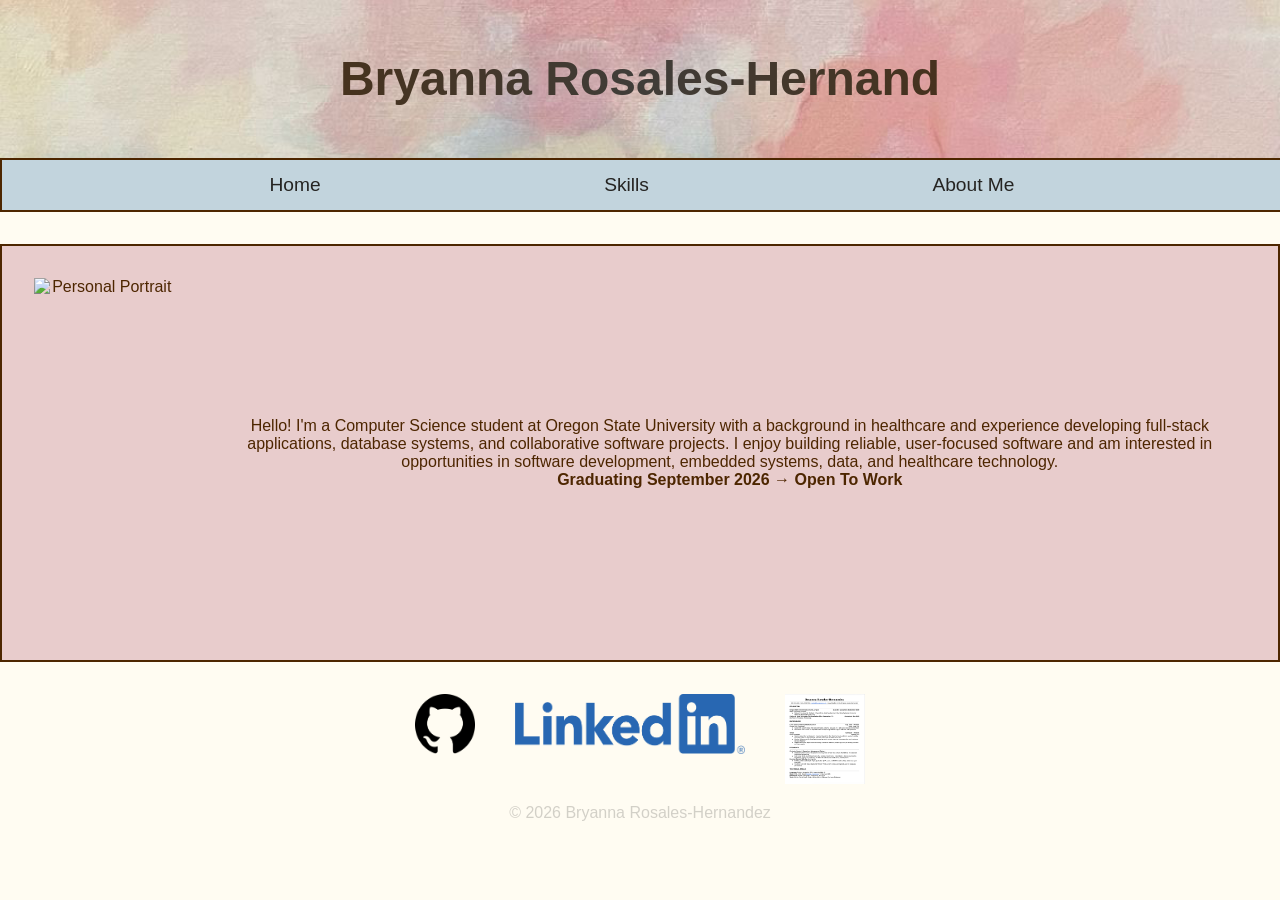
==== index.html @ 0f062fed "Updated Website" ====
<!DOCTYPE html>
<html lang="en">
<head>
    <meta charset="utf-8" />
    <meta name="viewport" content="width=device-width">
    <title>Portfolio</title>
    <link href="styles/global.css" rel="stylesheet" type="text/css"/>
</head>

<body onload="typewriter">
    <header>
        <h1 id="name"></h1>

        <script>
            var i = 0;
            var txt = "Bryanna Rosales-Hernandez";
            var speed = 50;

            function typewriter() {
                if (i < txt.length) {
                    document.getElementById("name").innerHTML += txt.charAt(i);
                    i++;
                    setTimeout(typewriter,speed);
                }
            }
            typewriter();
        </script>
    </header>

    <nav>
        <a href="index.html">Home</a>
        <a href="pages/skills.html">Skills</a>
        <a href="pages/aboutme.html">About Me</a>
    </nav>

    <div class="center">
        <img src="srcs/PersonalPortrait.png" alt="Personal Portrait" width="350" height="350">

        <p>Hello! I'm a Computer Science student at Oregon State University with a background in healthcare and experience developing full-stack applications, database systems, and collaborative software projects.
        I enjoy building reliable, user-focused software and am interested in opportunities in software development, embedded systems, data, and healthcare technology.<br>
        <strong>Graduating September 2026 &rarr; Open To Work</strong></p>
    </div>   
     
    <div class="space">
        <a href="https://github.com/pythonbean222" target="_blank" rel="noopener noreferrer">
            <img src="srcs/GitHub.png" alt="Github Logo" width="60" height="60">
        </a>

        <a href="https://linkedin.com/in/bryanna-rosales-hernandez" target="_blank" rel="noopener noreferrer">
            <img src="srcs/LinkedIn.png" alt="Linkedin Logo" width="230" height="60">
        </a>

        <a href="srcs/Resume.pdf" target="_blank" rel="noopener noreferrer">
            <img src="srcs/Resume.png" alt="Resume" width="80" height="90">
        </a>     
    </div>


    <footer>
        <p>&copy; 2026 Bryanna Rosales-Hernandez</p>
    </footer>

</body>
</html>
---- styles/global.css ----
:root{
    --background-color: #fffcf2;
    --blue-background-color: #c2d4dd;
    --pink-background-color: #e8cccc;
    --primary-text:#252422;
    --secondary-text: #4d2600;
    --pink-text: #b86161;
}

header{
    background-image: url(../srcs/Header.png);
    background-position: center;
    background-repeat: no-repeat;
    background-size: cover;
    padding: 1.2rem;
    margin: 0;
}

body{
    margin: 0 auto;
    background-color: var(--background-color);
    font-family:'Segoe UI', Tahoma, Geneva, Verdana, sans-serif;
    text-align: center;
    color: var(--secondary-text);
}

nav{
    background-color: var(--blue-background-color);
    border: 2px solid #4d2600;
    font-size: 1.2rem;
    display: flex;
    align-items: center;
    margin: auto;
    justify-content: space-evenly;
    width: 100%;
}

nav a{
    padding: 14px 16px;
    color: var(--primary-text);
}

nav a:hover {
  color: var(--pink-text);
  transform: scale(1.1);
}

a{
    color: var(--primary-text);
    text-decoration: none;
    transition: transform 0.2s ease;
}

a:hover{
    transform: scale(1.1);
    transition: transform .2s;
    color: var(--pink-text);
}

.center{
    background-color: var(--pink-background-color);
    border: 2px solid #4d2600;
    padding: 2rem;
    margin: 0 auto;
    width:fit-content;
    margin-top: 2rem;
    margin-bottom: 2rem;
    
    display: flex;
    align-items: center;
    justify-content: space-evenly;
    gap: 40px;
}

.space{
    display: flex;
    gap: 40px;
    margin: 0 auto;
    justify-content: center;
}

h1{
    font-size: 3rem;
    font-weight: 600;
    background-image: radial-gradient(circle, #403d39, #4d2600);
    color: transparent;
    background-clip: text;
}

footer p{
    font-size: 1rem;
    color: var(--primary-text);
    opacity: 0.2;
}

.container{
    display: flex;
    justify-content: space-evenly;
    flex-wrap: wrap;
    align-content: center;
}

.item{
    background-color: var(--pink-background-color);
    border: 2px solid #4d2600;
    margin: 1rem;
    padding: 1.5rem;
}

.item li {
    list-style-position: inside;
}

.item h4{
    color: var(--primary-text);
}
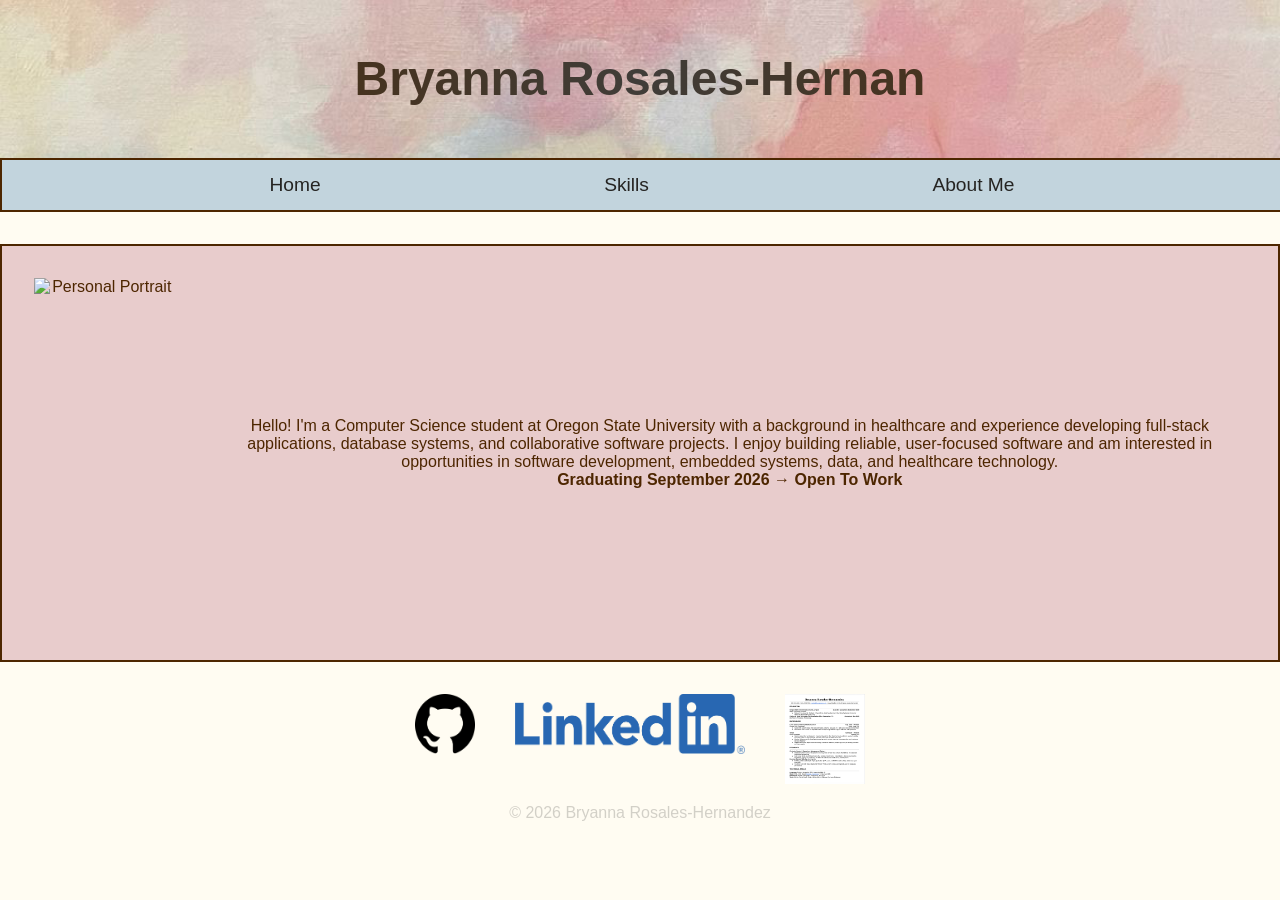
==== commit 4dda6d3d: "Updated Page Title" ====
--- a/index.html
+++ b/index.html
@@ -3,7 +3,7 @@
 <head>
     <meta charset="utf-8" />
     <meta name="viewport" content="width=device-width">
-    <title>Portfolio</title>
+    <title>Bryanna Rosales | Portfolio</title>
     <link href="styles/global.css" rel="stylesheet" type="text/css"/>
 </head>
 
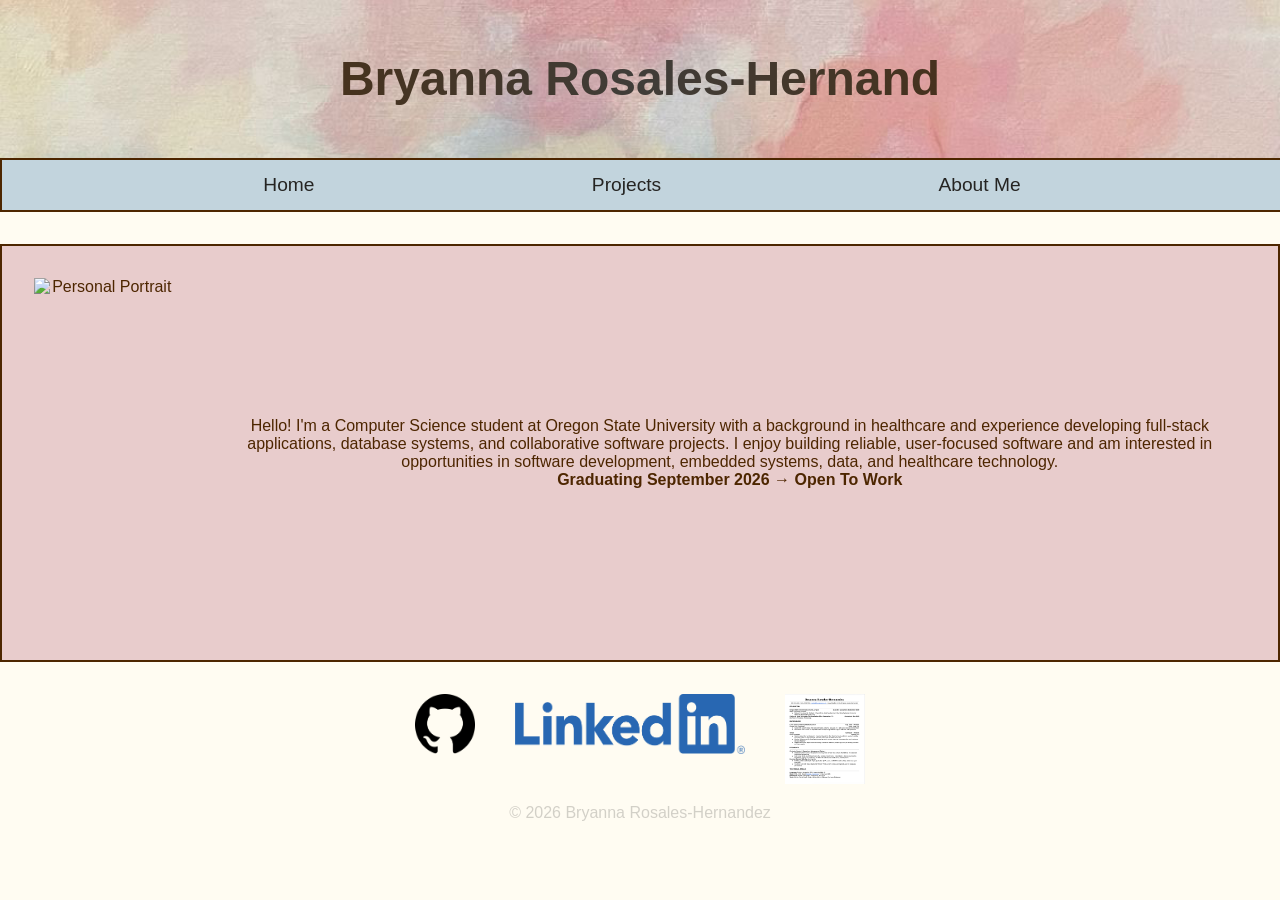
==== commit a8817f9d: "BR - Made Changes in relation to project.html (used to be skills.html)" ====
--- a/index.html
+++ b/index.html
@@ -7,34 +7,19 @@
     <link href="styles/global.css" rel="stylesheet" type="text/css"/>
 </head>
 
-<body onload="typewriter">
+<body>
     <header>
-        <h1 id="name"></h1>
-
-        <script>
-            var i = 0;
-            var txt = "Bryanna Rosales-Hernandez";
-            var speed = 50;
-
-            function typewriter() {
-                if (i < txt.length) {
-                    document.getElementById("name").innerHTML += txt.charAt(i);
-                    i++;
-                    setTimeout(typewriter,speed);
-                }
-            }
-            typewriter();
-        </script>
+        <web-header></web-header>
     </header>
 
     <nav>
         <a href="index.html">Home</a>
-        <a href="pages/skills.html">Skills</a>
+        <a href="pages/projects.html">Projects</a>
         <a href="pages/aboutme.html">About Me</a>
     </nav>
 
     <div class="center">
-        <img src="srcs/PersonalPortrait.png" alt="Personal Portrait" width="350" height="350">
+        <img src="srcs/Index-Images/PersonalPortrait.png" alt="Personal Portrait" width="350" height="350">
 
         <p>Hello! I'm a Computer Science student at Oregon State University with a background in healthcare and experience developing full-stack applications, database systems, and collaborative software projects.
         I enjoy building reliable, user-focused software and am interested in opportunities in software development, embedded systems, data, and healthcare technology.<br>
@@ -43,15 +28,15 @@
      
     <div class="space">
         <a href="https://github.com/pythonbean222" target="_blank" rel="noopener noreferrer">
-            <img src="srcs/GitHub.png" alt="Github Logo" width="60" height="60">
+            <img src="srcs/Index-Images/GitHub.png" alt="Github Logo" width="60" height="60">
         </a>
 
         <a href="https://linkedin.com/in/bryanna-rosales-hernandez" target="_blank" rel="noopener noreferrer">
-            <img src="srcs/LinkedIn.png" alt="Linkedin Logo" width="230" height="60">
+            <img src="srcs/Index-Images/LinkedIn.png" alt="Linkedin Logo" width="230" height="60">
         </a>
 
-        <a href="srcs/Resume.pdf" target="_blank" rel="noopener noreferrer">
-            <img src="srcs/Resume.png" alt="Resume" width="80" height="90">
+        <a href="srcs/Index-Images/Resume.pdf" target="_blank" rel="noopener noreferrer">
+            <img src="srcs/Index-Images/Resume.png" alt="Resume" width="80" height="90">
         </a>     
     </div>
 
@@ -60,5 +45,6 @@
         <p>&copy; 2026 Bryanna Rosales-Hernandez</p>
     </footer>
 
+    <script src="js-components/header.js"></script>
 </body>
 </html>
--- a/styles/global.css
+++ b/styles/global.css
@@ -1,14 +1,14 @@
-:root{
+:root {
     --background-color: #fffcf2;
     --blue-background-color: #c2d4dd;
     --pink-background-color: #e8cccc;
-    --primary-text:#252422;
+    --primary-text: #252422;
     --secondary-text: #4d2600;
     --pink-text: #b86161;
 }
 
-header{
-    background-image: url(../srcs/Header.png);
+header {
+    background-image: url(../srcs/Index-Images/Header.png);
     background-position: center;
     background-repeat: no-repeat;
     background-size: cover;
@@ -16,15 +16,15 @@
     margin: 0;
 }
 
-body{
+body {
     margin: 0 auto;
     background-color: var(--background-color);
-    font-family:'Segoe UI', Tahoma, Geneva, Verdana, sans-serif;
+    font-family: 'Segoe UI', Tahoma, Geneva, Verdana, sans-serif;
     text-align: center;
     color: var(--secondary-text);
 }
 
-nav{
+nav {
     background-color: var(--blue-background-color);
     border: 2px solid #4d2600;
     font-size: 1.2rem;
@@ -35,51 +35,51 @@
     width: 100%;
 }
 
-nav a{
+nav a {
     padding: 14px 16px;
     color: var(--primary-text);
 }
 
 nav a:hover {
-  color: var(--pink-text);
-  transform: scale(1.1);
+    color: var(--pink-text);
+    transform: scale(1.1);
 }
 
-a{
+a {
     color: var(--primary-text);
     text-decoration: none;
     transition: transform 0.2s ease;
 }
 
-a:hover{
+a:hover {
     transform: scale(1.1);
     transition: transform .2s;
     color: var(--pink-text);
 }
 
-.center{
+.center {
     background-color: var(--pink-background-color);
     border: 2px solid #4d2600;
     padding: 2rem;
     margin: 0 auto;
-    width:fit-content;
+    width: fit-content;
     margin-top: 2rem;
     margin-bottom: 2rem;
-    
+
     display: flex;
     align-items: center;
     justify-content: space-evenly;
     gap: 40px;
 }
 
-.space{
+.space {
     display: flex;
     gap: 40px;
     margin: 0 auto;
     justify-content: center;
 }
 
-h1{
+.name {
     font-size: 3rem;
     font-weight: 600;
     background-image: radial-gradient(circle, #403d39, #4d2600);
@@ -87,30 +87,33 @@
     background-clip: text;
 }
 
-footer p{
+footer p {
     font-size: 1rem;
     color: var(--primary-text);
     opacity: 0.2;
 }
 
-.container{
+.container {
     display: flex;
-    justify-content: space-evenly;
     flex-wrap: wrap;
-    align-content: center;
+    justify-content: center;
 }
 
-.item{
+.item {
+    flex: 0 0 250px;
     background-color: var(--pink-background-color);
     border: 2px solid #4d2600;
     margin: 1rem;
     padding: 1.5rem;
 }
 
-.item li {
-    list-style-position: inside;
+.stack {
+    font-family: "Lucida Console", "Courier New", monospace;
+    border: 2px solid #4d2600;
+    border-radius: 1.5rem;
+    padding: 1rem;
 }
 
-.item h4{
-    color: var(--primary-text);
-}
+.github:hover {
+  transform: rotate(20deg);
+}
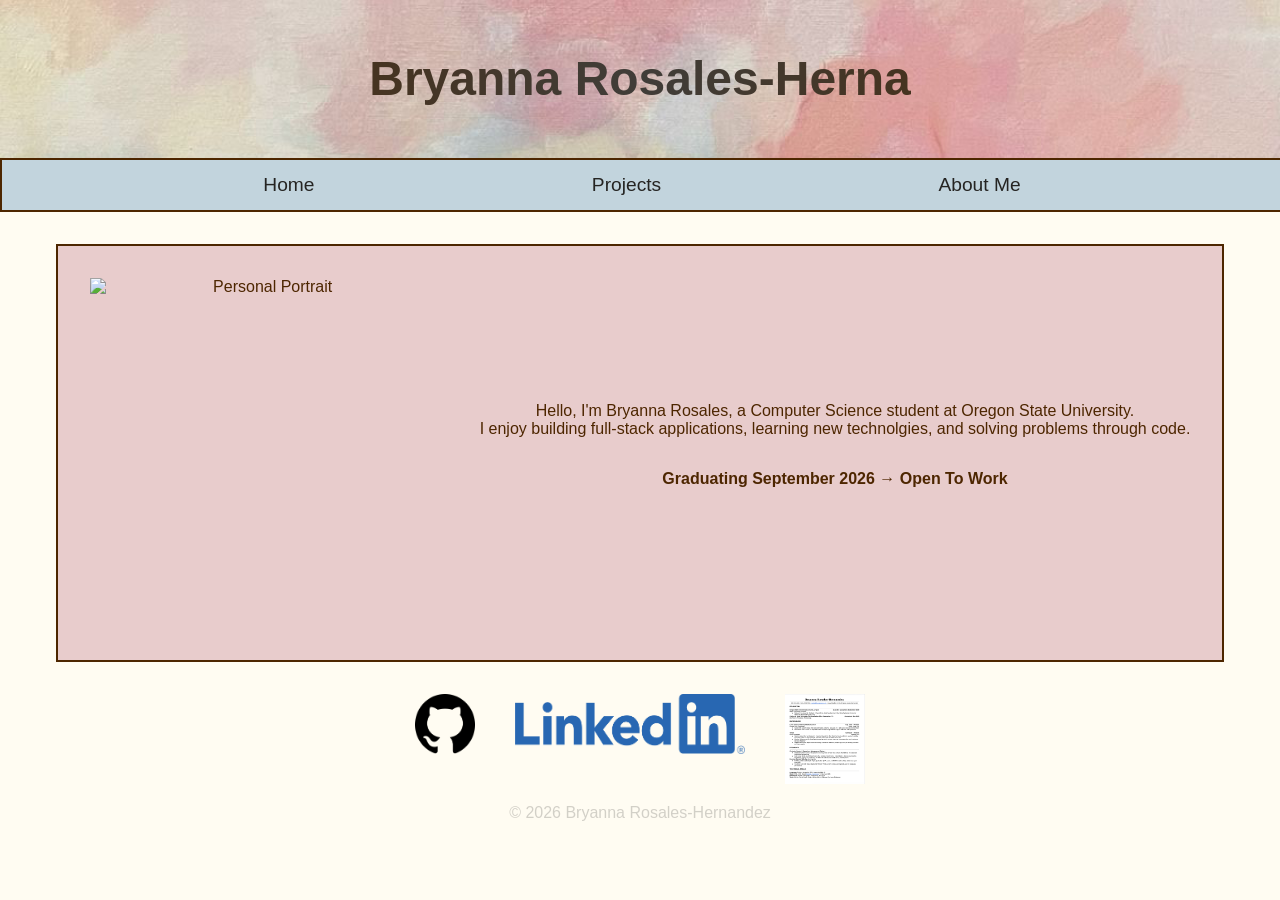
==== commit 2b34bc7c: "Updated aboutme.html" ====
--- a/index.html
+++ b/index.html
@@ -1,50 +1,61 @@
 <!DOCTYPE html>
 <html lang="en">
-<head>
-    <meta charset="utf-8" />
-    <meta name="viewport" content="width=device-width">
-    <title>Bryanna Rosales | Portfolio</title>
-    <link href="styles/global.css" rel="stylesheet" type="text/css"/>
-</head>
+    <head>
+        <meta charset="utf-8" />
+        <meta name="viewport" content="width=device-width">
+        <title>Bryanna Rosales | Portfolio</title>
+        <link href="styles/global.css" rel="stylesheet" type="text/css" />
+    </head>
 
-<body>
-    <header>
-        <web-header></web-header>
-    </header>
+    <body>
+        <header>
+            <web-header></web-header>
+        </header>
 
-    <nav>
-        <a href="index.html">Home</a>
-        <a href="pages/projects.html">Projects</a>
-        <a href="pages/aboutme.html">About Me</a>
-    </nav>
+        <nav>
+            <a href="index.html">Home</a>
+            <a href="pages/projects.html">Projects</a>
+            <a href="pages/aboutme.html">About Me</a>
+        </nav>
 
-    <div class="center">
-        <img src="srcs/Index-Images/PersonalPortrait.png" alt="Personal Portrait" width="350" height="350">
+        <div class="center">
+            <img src="srcs/Index-Images/PersonalPortrait.png"
+                alt="Personal Portrait" width="350" height="350">
 
-        <p>Hello! I'm a Computer Science student at Oregon State University with a background in healthcare and experience developing full-stack applications, database systems, and collaborative software projects.
-        I enjoy building reliable, user-focused software and am interested in opportunities in software development, embedded systems, data, and healthcare technology.<br>
-        <strong>Graduating September 2026 &rarr; Open To Work</strong></p>
-    </div>   
-     
-    <div class="space">
-        <a href="https://github.com/pythonbean222" target="_blank" rel="noopener noreferrer">
-            <img src="srcs/Index-Images/GitHub.png" alt="Github Logo" width="60" height="60">
-        </a>
+            <div>
+                <p>Hello, I'm Bryanna Rosales, a Computer Science student at Oregon State
+                    University.<br> I enjoy building full-stack applications, learning new technolgies,
+                    and solving problems through code.</p>
 
-        <a href="https://linkedin.com/in/bryanna-rosales-hernandez" target="_blank" rel="noopener noreferrer">
-            <img src="srcs/Index-Images/LinkedIn.png" alt="Linkedin Logo" width="230" height="60">
-        </a>
+                <p><strong>Graduating September 2026 &rarr; Open To
+                        Work</strong></p>
+            </div>
+        </div>
 
-        <a href="srcs/Index-Images/Resume.pdf" target="_blank" rel="noopener noreferrer">
-            <img src="srcs/Index-Images/Resume.png" alt="Resume" width="80" height="90">
-        </a>     
-    </div>
+        <div class="space">
+            <a href="https://github.com/pythonbean222" target="_blank"
+                rel="noopener noreferrer">
+                <img src="srcs/Index-Images/GitHub.png" alt="Github Logo"
+                    width="60" height="60">
+            </a>
 
+            <a href="https://linkedin.com/in/bryanna-rosales-hernandez"
+                target="_blank" rel="noopener noreferrer">
+                <img src="srcs/Index-Images/LinkedIn.png" alt="Linkedin Logo"
+                    width="230" height="60">
+            </a>
 
-    <footer>
-        <p>&copy; 2026 Bryanna Rosales-Hernandez</p>
-    </footer>
+            <a href="srcs/Index-Images/Resume.pdf" target="_blank"
+                rel="noopener noreferrer">
+                <img src="srcs/Index-Images/Resume.png" alt="Resume" width="80"
+                    height="90">
+            </a>
+        </div>
 
-    <script src="js-components/header.js"></script>
-</body>
+        <footer>
+            <p>&copy; 2026 Bryanna Rosales-Hernandez</p>
+        </footer>
+
+        <script src="js-components/header.js"></script>
+    </body>
 </html>
--- a/styles/global.css
+++ b/styles/global.css
@@ -22,6 +22,10 @@
     font-family: 'Segoe UI', Tahoma, Geneva, Verdana, sans-serif;
     text-align: center;
     color: var(--secondary-text);
+}
+
+div p {
+    padding-bottom: 1rem;
 }
 
 nav {
@@ -115,5 +119,80 @@
 }
 
 .github:hover {
-  transform: rotate(20deg);
-}+    transform: rotate(20deg);
+}
+
+/* ----------- ABOUT ME STYLING ----------- */
+/*
+ * sources: https://freefrontend.com/css-card-layouts/ 
+*/
+
+.about-item {
+    display: flex;
+    flex: 0 0 350px;
+    flex-direction: column;
+    padding: 2rem;
+    background: #f8f3e8;
+    box-shadow: 0 0 40px rgba(0, 0, 0, 0.4), 0 0 40px rgba(0, 0, 0, 0.4);
+    border-radius: 3px;
+    margin: 2rem;
+}
+
+.about-stack{
+    display: flex;
+    flex-wrap: wrap;
+    align-items: center;
+    justify-content: flex-center;
+    flex: 0 0 250px;
+    flex-direction: row;
+}
+
+#cards{
+    display: flex;
+    flex-wrap: wrap;
+    flex-direction: row;
+    justify-content: center;
+    align-items: center;
+    gap:1rem;
+}
+
+#card:hover {
+    transform: scale(1.1);
+    transition: transform .2s;
+}
+
+/* ----------- IMAGES ----------- */
+#about-header{
+    background-image: url(../srcs/about-page-imgs/header.png);
+    background-position: center;
+    background-repeat: no-repeat;
+    background-size: cover;
+}
+
+#about-page-img{
+    background-image: url(../srcs/about-page-imgs/about-bg.jpg);
+    background-position: center;
+    background-repeat: no-repeat;
+    background-size: cover;
+}
+
+#about-summary-img{
+    background-image: url(../srcs/about-page-imgs/notebook.jpg);
+    background-position: center;
+    background-repeat: no-repeat;
+    background-size: cover;
+}
+
+#about-card-img{
+    background-image: url(../srcs/about-page-imgs/noteStars.jpg);
+    background-position: center;
+    background-repeat: no-repeat;
+    background-size: cover;
+}
+
+.sticky-note{
+    background-position: center;
+    background-repeat: no-repeat;
+    background-size: cover;
+}
+/* ----------- IMAGES END ----------- */
